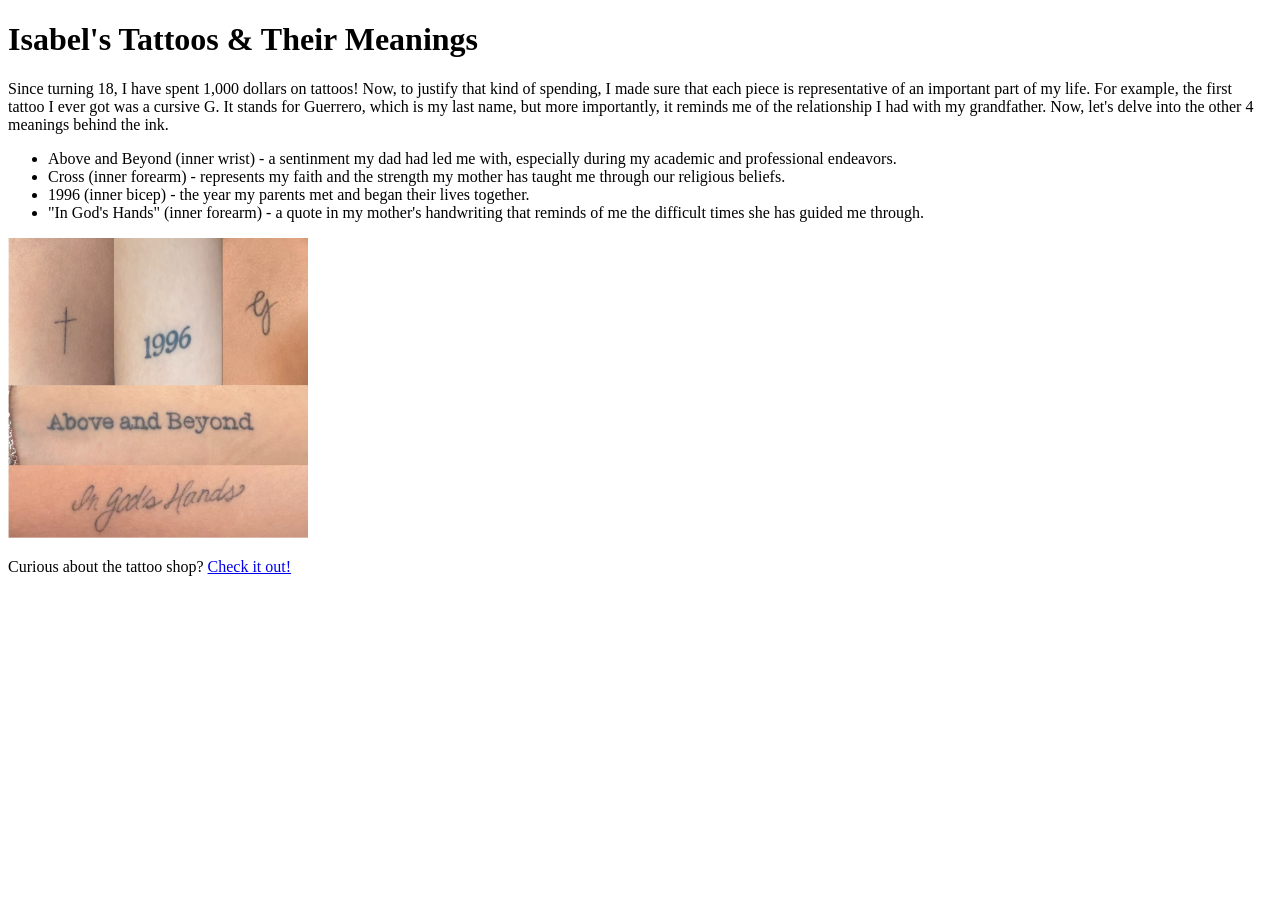
==== index.html @ c99f17ac "finish homepage" ====
<!DOCTYPE html>
<html lang="en">
<head>
  <meta charset="utf-8">
  <title>Isabel's Tattoos & Their Meanings</title>
  <link rel="stylesheet" href="style.css">
</head>
<body>
  <h1>Isabel's Tattoos & Their Meanings</h1>
  <p>Since turning 18, I have spent 1,000 dollars on tattoos! Now, to justify that kind of spending, I made sure that each piece is representative of an important part of my life. For example, the first tattoo I ever got was a cursive G. It stands for Guerrero, which is my last name, but more importantly, it reminds me of the relationship I had with my grandfather. Now, let's delve into the other 4 meanings behind the ink. </p>
    <ul>
      <li> Above and Beyond (inner wrist) -  a sentinment my dad had led me with, especially during my academic and professional endeavors.</li>
      <li> Cross (inner forearm) - represents my faith and the strength my mother has taught me through our religious beliefs. </li>
      <li> 1996 (inner bicep) -  the year my parents met and began their lives together. </li>
      <li> "In God's Hands" (inner forearm) - a quote in my mother's handwriting that reminds of me the difficult times she has guided me through. </li>
    </ul>
    <img src="tattoos.png" alt="collage of above and beyond, cross, 1996, G, and  In God's Hands tattoos " style = width:300px>
  <p> Curious about the tattoo shop? <a href="https://www.ironcrowntattoo.com/">Check it out!</a></p>
  </body>
</html>
---- style.css ----
/* Add your styles here. */
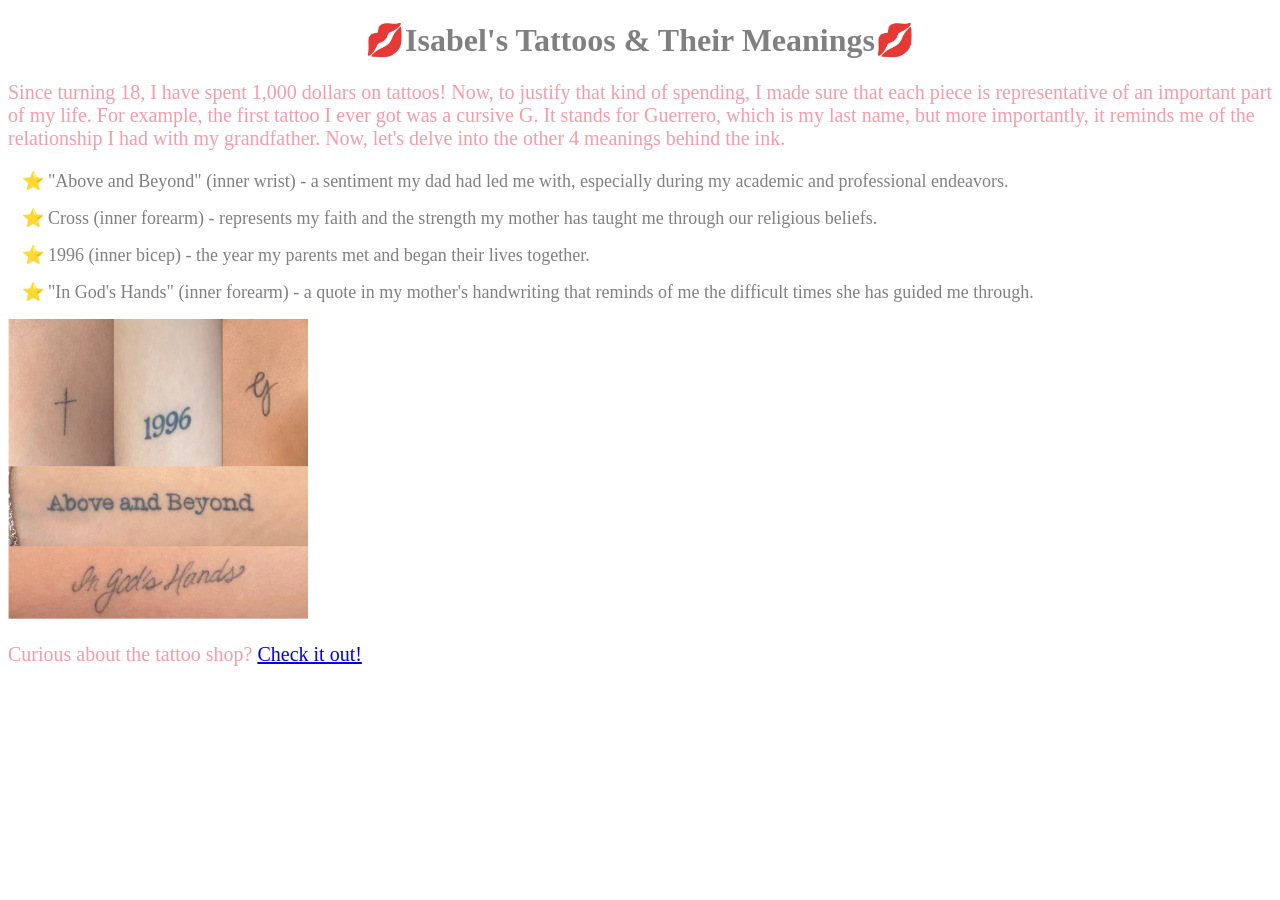
==== commit 3b124ebe: "done" ====
--- a/index.html
+++ b/index.html
@@ -6,10 +6,10 @@
   <link rel="stylesheet" href="style.css">
 </head>
 <body>
-  <h1>Isabel's Tattoos & Their Meanings</h1>
-  <p>Since turning 18, I have spent 1,000 dollars on tattoos! Now, to justify that kind of spending, I made sure that each piece is representative of an important part of my life. For example, the first tattoo I ever got was a cursive G. It stands for Guerrero, which is my last name, but more importantly, it reminds me of the relationship I had with my grandfather. Now, let's delve into the other 4 meanings behind the ink. </p>
+  <h1>💋Isabel's Tattoos & Their Meanings💋</h1>
+  <p>Since turning 18, I have spent 1,000 dollars on tattoos! Now, to justify that kind of spending, I made sure that each piece is representative of an important part of my life. For example, the first tattoo I ever got was a cursive G. It stands for Guerrero, which is my last name, but more importantly, it reminds me of the relationship I had with my grandfather. Now, let's delve into the other 4 meanings behind the ink. </p> 
     <ul>
-      <li> Above and Beyond (inner wrist) -  a sentinment my dad had led me with, especially during my academic and professional endeavors.</li>
+      <li> "Above and Beyond" (inner wrist) -  a sentiment my dad had led me with, especially during my academic and professional endeavors.</li>
       <li> Cross (inner forearm) - represents my faith and the strength my mother has taught me through our religious beliefs. </li>
       <li> 1996 (inner bicep) -  the year my parents met and began their lives together. </li>
       <li> "In God's Hands" (inner forearm) - a quote in my mother's handwriting that reminds of me the difficult times she has guided me through. </li>
--- a/style.css
+++ b/style.css
@@ -1 +1,21 @@
 /* Add your styles here. */
+p{
+    color:rgb(247, 155, 170);
+    font-family: "Lora", serif;
+    font-size: 20px;
+    margin-bottom: 20px;
+}
+li{
+    font-size: 18px;
+    margin-bottom: 15px;
+    color:grey;
+}
+
+ul{
+    list-style-type: "⭐ ";
+}
+h1{
+    color:grey;
+    font-family: 'dancing script', cursive;
+    text-align:center
+}
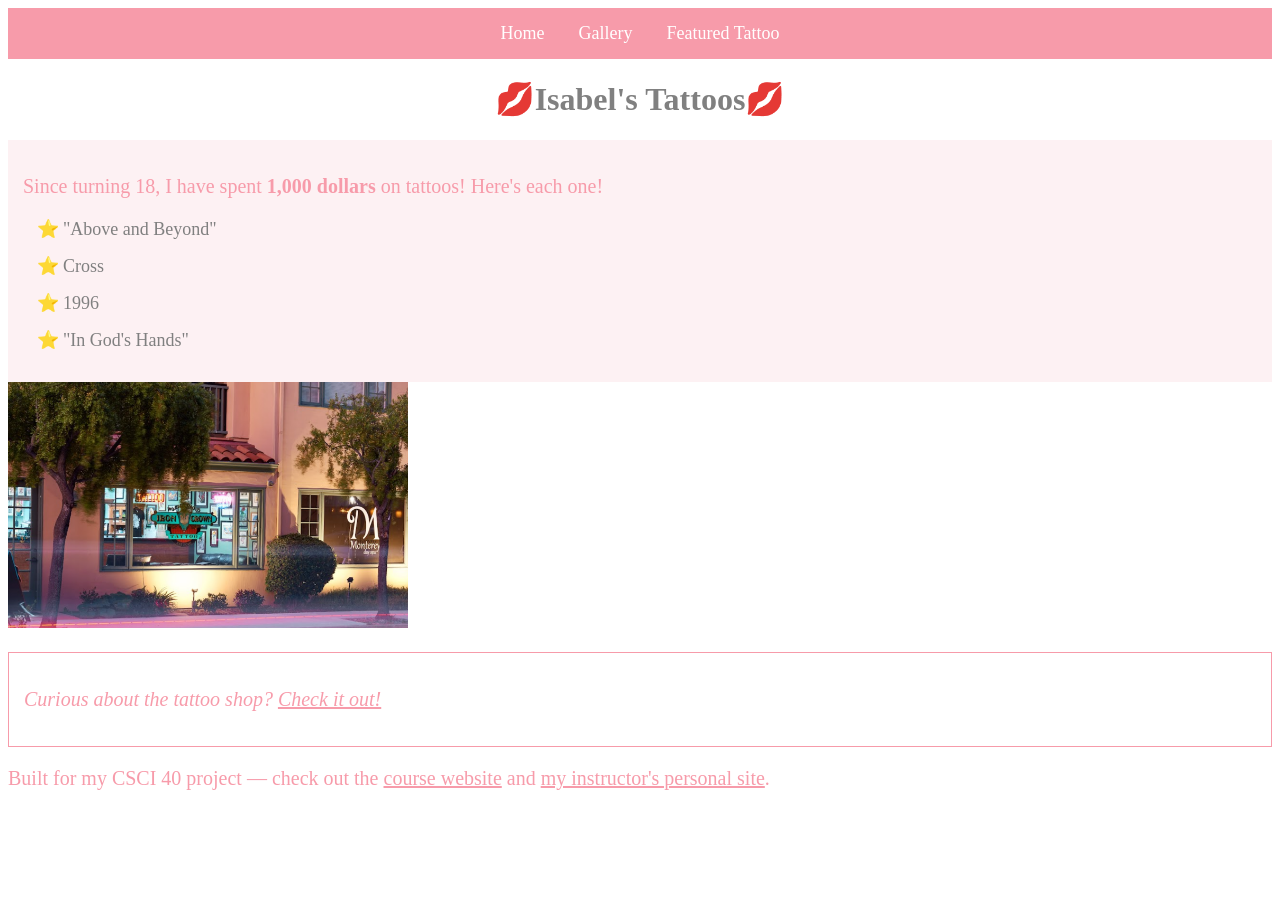
==== commit e2be0594: "added gallery, detail page, and nav bars" ====
--- a/index.html
+++ b/index.html
@@ -2,19 +2,47 @@
 <html lang="en">
 <head>
   <meta charset="utf-8">
+  <meta name="description" content="Isabel shares the stories and meanings behind her tattoos, from family sentiments to personal milestones.">
   <title>Isabel's Tattoos & Their Meanings</title>
   <link rel="stylesheet" href="style.css">
 </head>
 <body>
-  <h1>💋Isabel's Tattoos & Their Meanings💋</h1>
-  <p>Since turning 18, I have spent 1,000 dollars on tattoos! Now, to justify that kind of spending, I made sure that each piece is representative of an important part of my life. For example, the first tattoo I ever got was a cursive G. It stands for Guerrero, which is my last name, but more importantly, it reminds me of the relationship I had with my grandfather. Now, let's delve into the other 4 meanings behind the ink. </p> 
+
+  <nav class="navbar">
+    <a href="index.html">Home</a>
+    <a href="gallery.html">Gallery</a>
+    <a href="detail.html">Featured Tattoo</a>
+  </nav>
+
+  <h1>💋Isabel's Tattoos💋</h1>
+
+  <div class="intro">
+    <p>Since turning 18, I have spent <span class="highlight">1,000 dollars</span> on tattoos! Here's each one!</p>
     <ul>
-      <li> "Above and Beyond" (inner wrist) -  a sentiment my dad had led me with, especially during my academic and professional endeavors.</li>
-      <li> Cross (inner forearm) - represents my faith and the strength my mother has taught me through our religious beliefs. </li>
-      <li> 1996 (inner bicep) -  the year my parents met and began their lives together. </li>
-      <li> "In God's Hands" (inner forearm) - a quote in my mother's handwriting that reminds of me the difficult times she has guided me through. </li>
+      <li>"Above and Beyond" </li>
+      <li>Cross </li>
+      <li>1996 </li>
+      <li>"In God's Hands" </li>
     </ul>
-    <img src="tattoos.png" alt="collage of above and beyond, cross, 1996, G, and  In God's Hands tattoos " style = width:300px>
-  <p> Curious about the tattoo shop? <a href="https://www.ironcrowntattoo.com/">Check it out!</a></p>
-  </body>
+  </div>
+
+  <img src="storefront.png" alt="collage of above and beyond, cross, 1996, and In God's Hands tattoos" style="width: 400px;">
+
+  <div class="callout">
+    <p>Curious about the tattoo shop? <a href="https://www.ironcrowntattoo.com/">Check it out!</a></p>
+  </div>
+
+  <div class="follow-links">
+    <p>Built for my CSCI 40 project — check out the <a href="https://csci40.rtealwitter.com/">course website</a> and <a href="https://www.rtealwitter.com/">my instructor's personal site</a>.</p>
+  </div>
+
+  <script async src="https://www.googletagmanager.com/gtag/js?id=G-KRMNXY2VSV"></script>
+  <script>
+    window.dataLayer = window.dataLayer || [];
+    function gtag(){dataLayer.push(arguments);}
+    gtag('js', new Date());
+    gtag('config', 'G-KRMNXY2VSV');
+  </script>
+
+</body>
 </html>
--- a/style.css
+++ b/style.css
@@ -18,4 +18,71 @@
     color:grey;
     font-family: 'dancing script', cursive;
     text-align:center
+}
+.navbar {
+    background-color: rgb(247, 155, 170);
+    text-align: center;
+    padding: 15px;
+}
+
+.navbar a {
+    color: white;
+    text-decoration: none;
+    font-family: "Lora", serif;
+    font-size: 18px;
+    margin: 0 15px;
+}
+
+.navbar a:hover {
+    color: grey;
+}
+
+/* General link styling */
+a {
+    color: rgb(247, 155, 170);
+}
+
+/* Intro and callout boxes */
+.intro {
+    padding: 15px;
+    background-color: #fdf1f3;
+}
+
+.callout {
+    padding: 15px;
+    border: 1px solid rgb(247, 155, 170);
+    margin-top: 20px;
+    font-style: italic;
+}
+
+.highlight {
+    color: rgb(247, 155, 170);
+    font-weight: bold;
+}
+
+
+#tattoo-table {
+    width: 100%;
+    border-collapse: collapse;
+    margin-top: 20px;
+}
+
+#tattoo-table th, #tattoo-table td {
+    border: 1px solid grey;
+    padding: 10px;
+    text-align: left;
+}
+
+
+@media (max-width: 600px) {
+    .navbar a {
+        display: block;
+        margin: 10px 0;
+    }
+}
+.note {
+    background-color: #f5f5f5;
+    border-left: 4px solid rgb(247, 155, 170);
+    padding: 10px 15px;
+    font-size: 16px;
 }
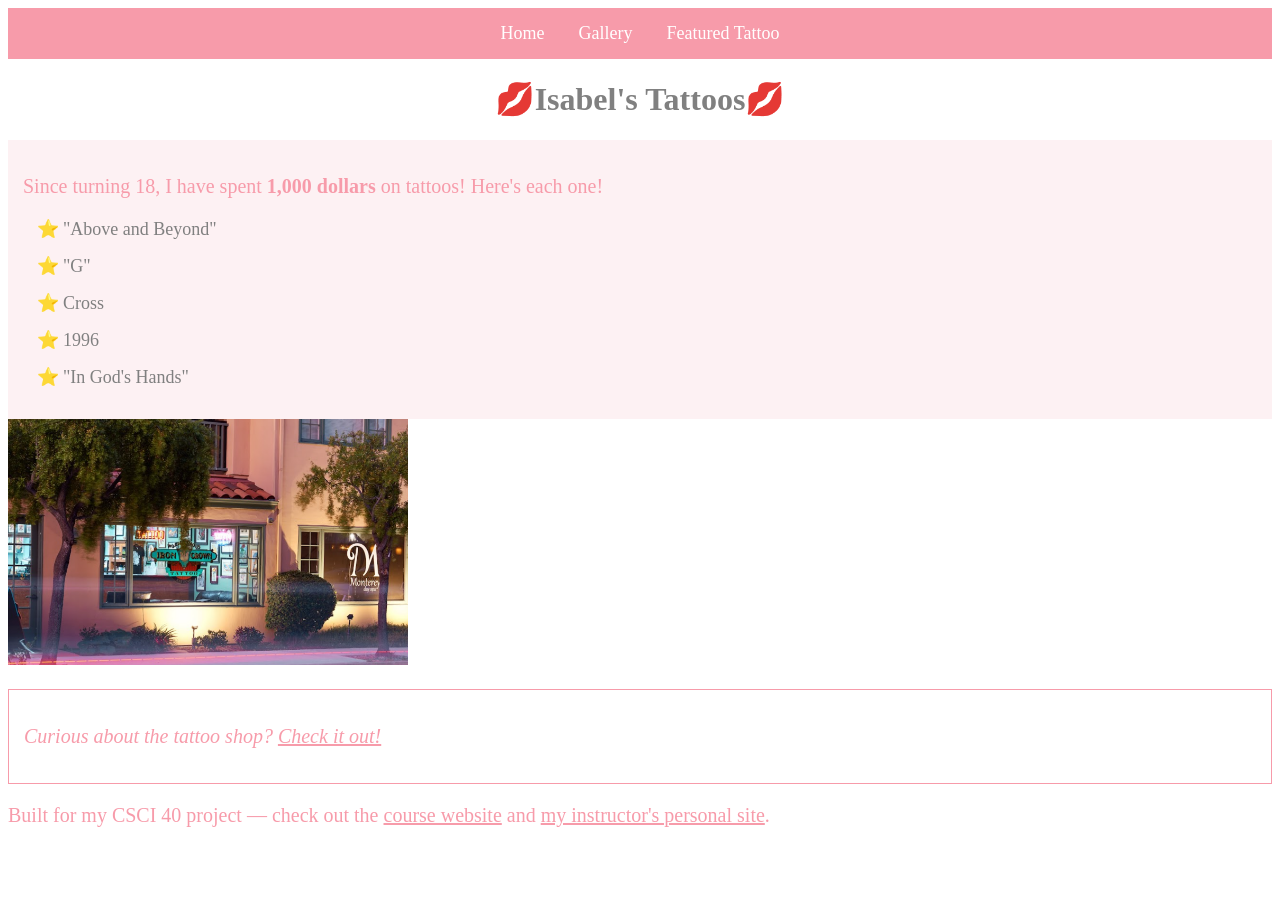
==== commit 0a21319c: "fixed g" ====
--- a/index.html
+++ b/index.html
@@ -20,6 +20,7 @@
     <p>Since turning 18, I have spent <span class="highlight">1,000 dollars</span> on tattoos! Here's each one!</p>
     <ul>
       <li>"Above and Beyond" </li>
+      <li>"G"</li>
       <li>Cross </li>
       <li>1996 </li>
       <li>"In God's Hands" </li>
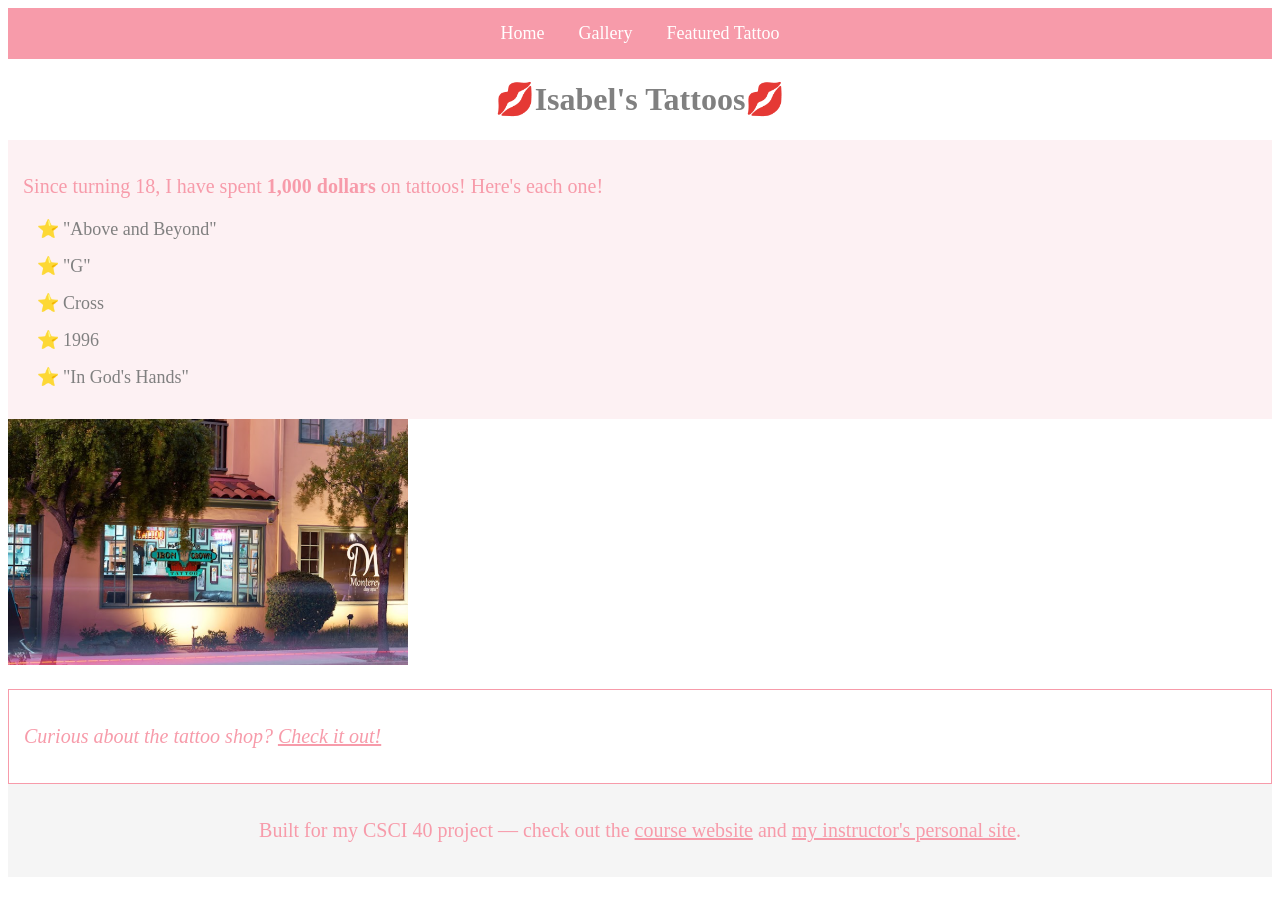
==== commit f14a76ff: "fixed errors" ====
--- a/index.html
+++ b/index.html
@@ -46,4 +46,4 @@
   </script>
 
 </body>
-</html>+</html>
--- a/style.css
+++ b/style.css
@@ -85,4 +85,10 @@
     border-left: 4px solid rgb(247, 155, 170);
     padding: 10px 15px;
     font-size: 16px;
+}
+.follow-links {
+    padding: 15px;
+    background-color: #f5f5f5;
+    text-align: center;
+    font-size: 15px;
 }
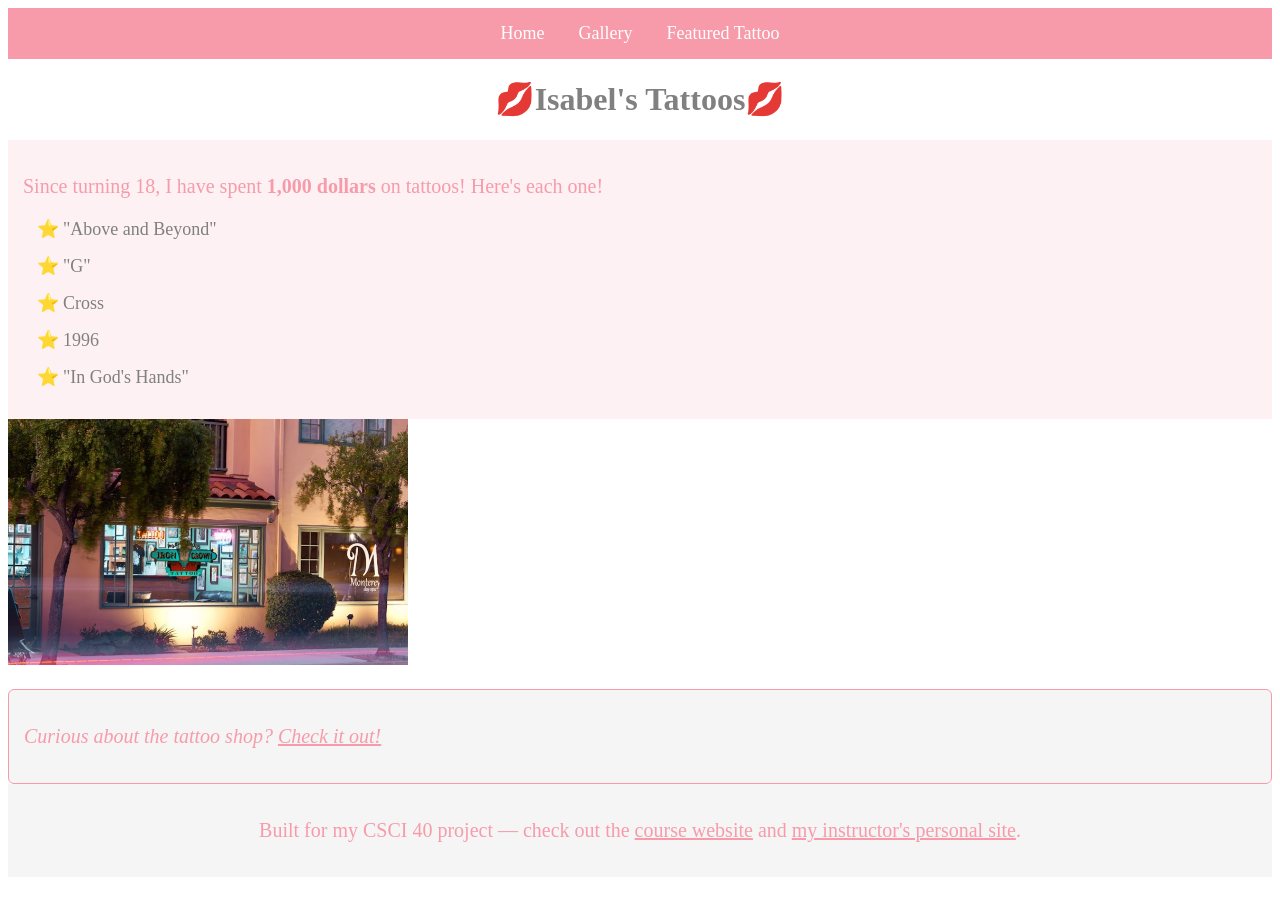
==== commit 21028bbd: "fixed 2.0" ====
--- a/index.html
+++ b/index.html
@@ -29,7 +29,7 @@
 
   <img src="storefront.png" alt="collage of above and beyond, cross, 1996, and In God's Hands tattoos" style="width: 400px;">
 
-  <div class="callout">
+  <div class="callout" id="shop-info">
     <p>Curious about the tattoo shop? <a href="https://www.ironcrowntattoo.com/">Check it out!</a></p>
   </div>
 
--- a/style.css
+++ b/style.css
@@ -91,4 +91,9 @@
     background-color: #f5f5f5;
     text-align: center;
     font-size: 15px;
+}
+#shop-info {
+  background-color: #f5f5f5;
+  padding: 15px;
+  border-radius: 6px;
 }
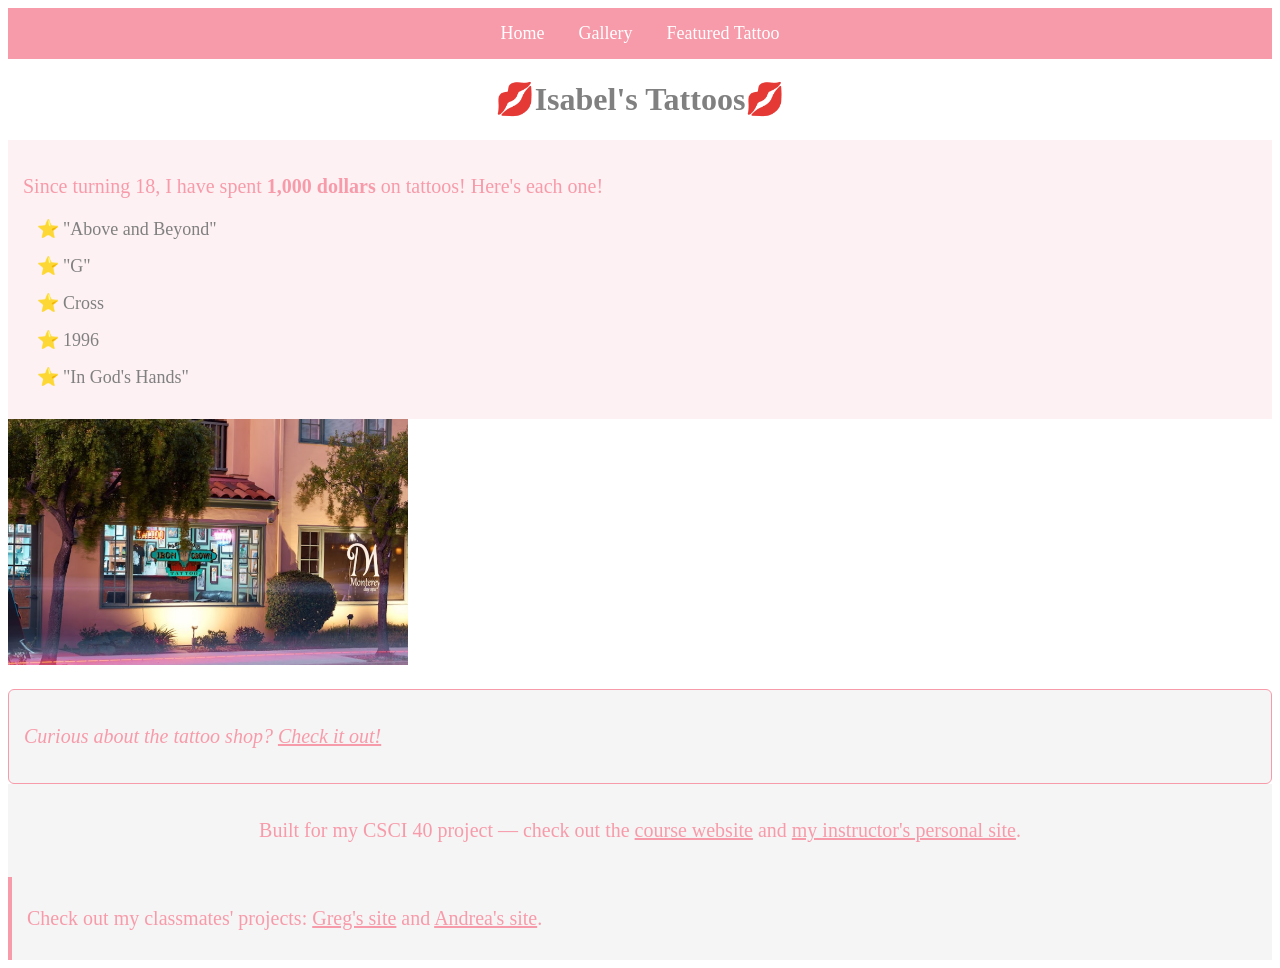
==== commit c1fcca4a: "CLASS LINKS" ====
--- a/index.html
+++ b/index.html
@@ -36,7 +36,9 @@
   <div class="follow-links">
     <p>Built for my CSCI 40 project — check out the <a href="https://csci40.rtealwitter.com/">course website</a> and <a href="https://www.rtealwitter.com/">my instructor's personal site</a>.</p>
   </div>
-
+<div class="note">
+    <p>Check out my classmates' projects: <a href="https://gregogaravaglia.github.io/lab-homepage/">Greg's site</a> and <a href="https://andrea-marie-pua.github.io/lab-homepage/">Andrea's site</a>.</p>
+  </div>
   <script async src="https://www.googletagmanager.com/gtag/js?id=G-KRMNXY2VSV"></script>
   <script>
     window.dataLayer = window.dataLayer || [];
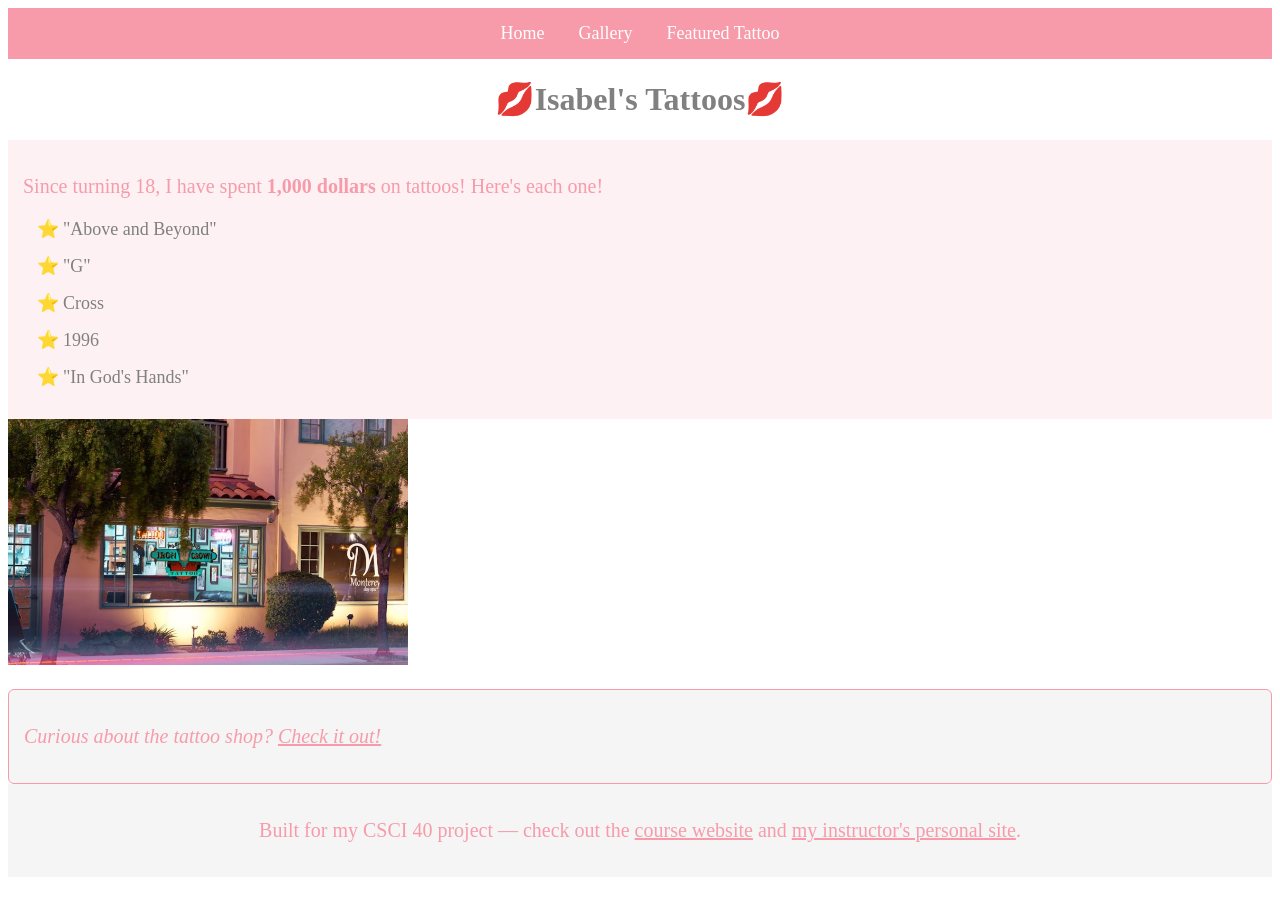
==== commit a2fd40ec: "redidid" ====
--- a/index.html
+++ b/index.html
@@ -36,9 +36,7 @@
   <div class="follow-links">
     <p>Built for my CSCI 40 project — check out the <a href="https://csci40.rtealwitter.com/">course website</a> and <a href="https://www.rtealwitter.com/">my instructor's personal site</a>.</p>
   </div>
-<div class="note">
-    <p>Check out my classmates' projects: <a href="https://gregogaravaglia.github.io/lab-homepage/">Greg's site</a> and <a href="https://andrea-marie-pua.github.io/lab-homepage/">Andrea's site</a>.</p>
-  </div>
+
   <script async src="https://www.googletagmanager.com/gtag/js?id=G-KRMNXY2VSV"></script>
   <script>
     window.dataLayer = window.dataLayer || [];
